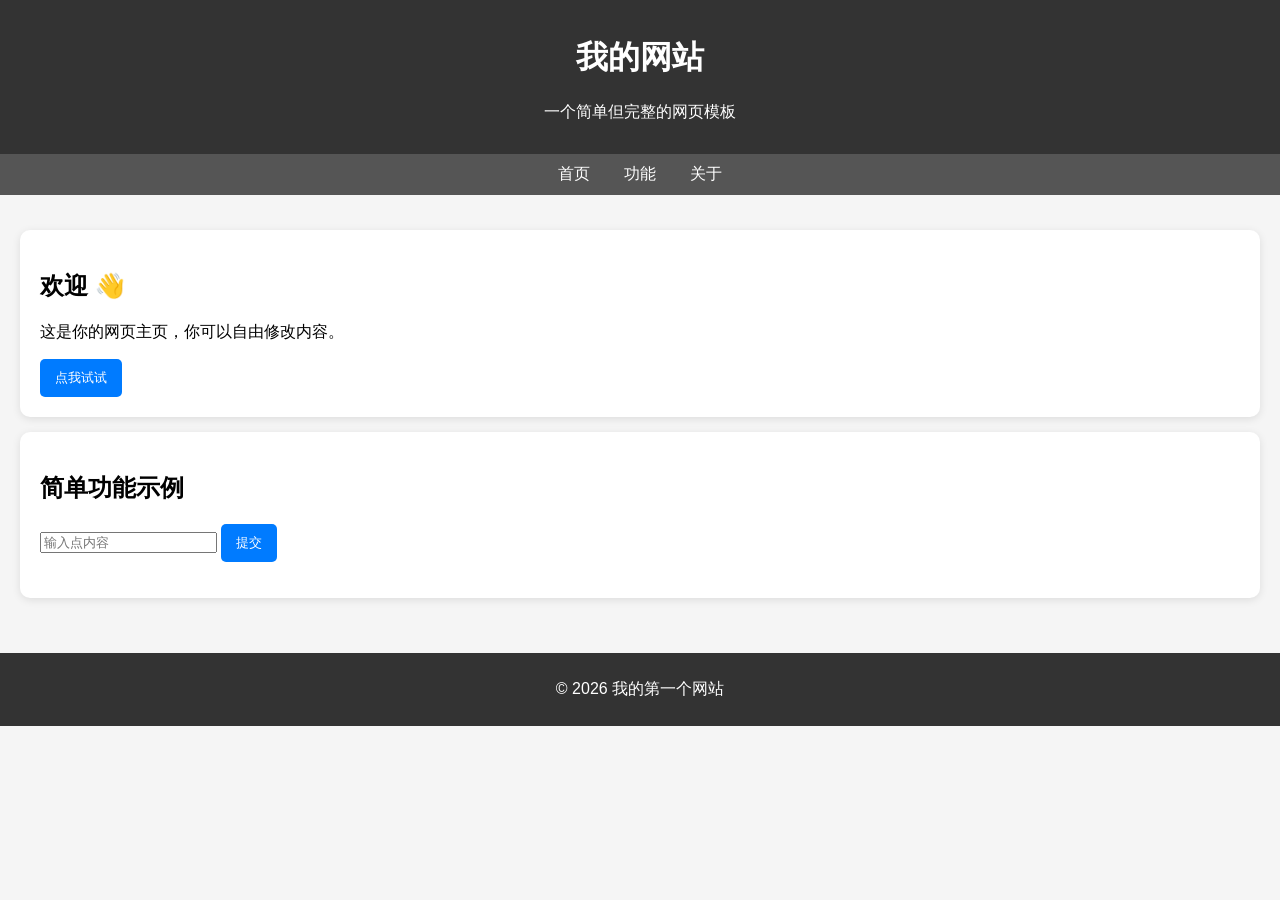
==== index.html @ ab3207ed "Add files via upload" ====
<!DOCTYPE html>
<html lang="zh">
<head>
    <meta charset="UTF-8">
    <meta name="viewport" content="width=device-width, initial-scale=1.0">
    <title>我的网站</title>

    <style>
        body {
            margin: 0;
            font-family: Arial, sans-serif;
            background-color: #f5f5f5;
        }

        header {
            background-color: #333;
            color: white;
            padding: 15px;
            text-align: center;
        }

        nav {
            background-color: #555;
            padding: 10px;
            text-align: center;
        }

        nav a {
            color: white;
            margin: 0 15px;
            text-decoration: none;
        }

        nav a:hover {
            text-decoration: underline;
        }

        .container {
            padding: 20px;
        }

        .card {
            background: white;
            padding: 20px;
            margin: 15px 0;
            border-radius: 10px;
            box-shadow: 0 2px 8px rgba(0,0,0,0.1);
        }

        button {
            padding: 10px 15px;
            border: none;
            background-color: #007BFF;
            color: white;
            border-radius: 5px;
            cursor: pointer;
        }

        button:hover {
            background-color: #0056b3;
        }

        footer {
            background-color: #333;
            color: white;
            text-align: center;
            padding: 10px;
            margin-top: 20px;
        }

        /* 响应式 */
        @media (max-width: 600px) {
            nav a {
                display: block;
                margin: 10px 0;
            }
        }
    </style>
</head>

<body>

<header>
    <h1>我的网站</h1>
    <p>一个简单但完整的网页模板</p>
</header>

<nav>
    <a href="#">首页</a>
    <a href="#">功能</a>
    <a href="#">关于</a>
</nav>

<div class="container">

    <div class="card">
        <h2>欢迎 👋</h2>
        <p>这是你的网页主页，你可以自由修改内容。</p>
        <button onclick="showMessage()">点我试试</button>
    </div>

    <div class="card">
        <h2>简单功能示例</h2>
        <input type="text" id="inputBox" placeholder="输入点内容">
        <button onclick="showInput()">提交</button>
        <p id="output"></p>
    </div>

</div>

<footer>
    <p>© 2026 我的第一个网站</p>
</footer>

<script>
function showMessage() {
    alert("欢迎来到你的网站！");
}

function showInput() {
    const value = document.getElementById("inputBox").value;
    document.getElementById("output").innerText = "你输入了：" + value;
}
</script>

</body>
</html>
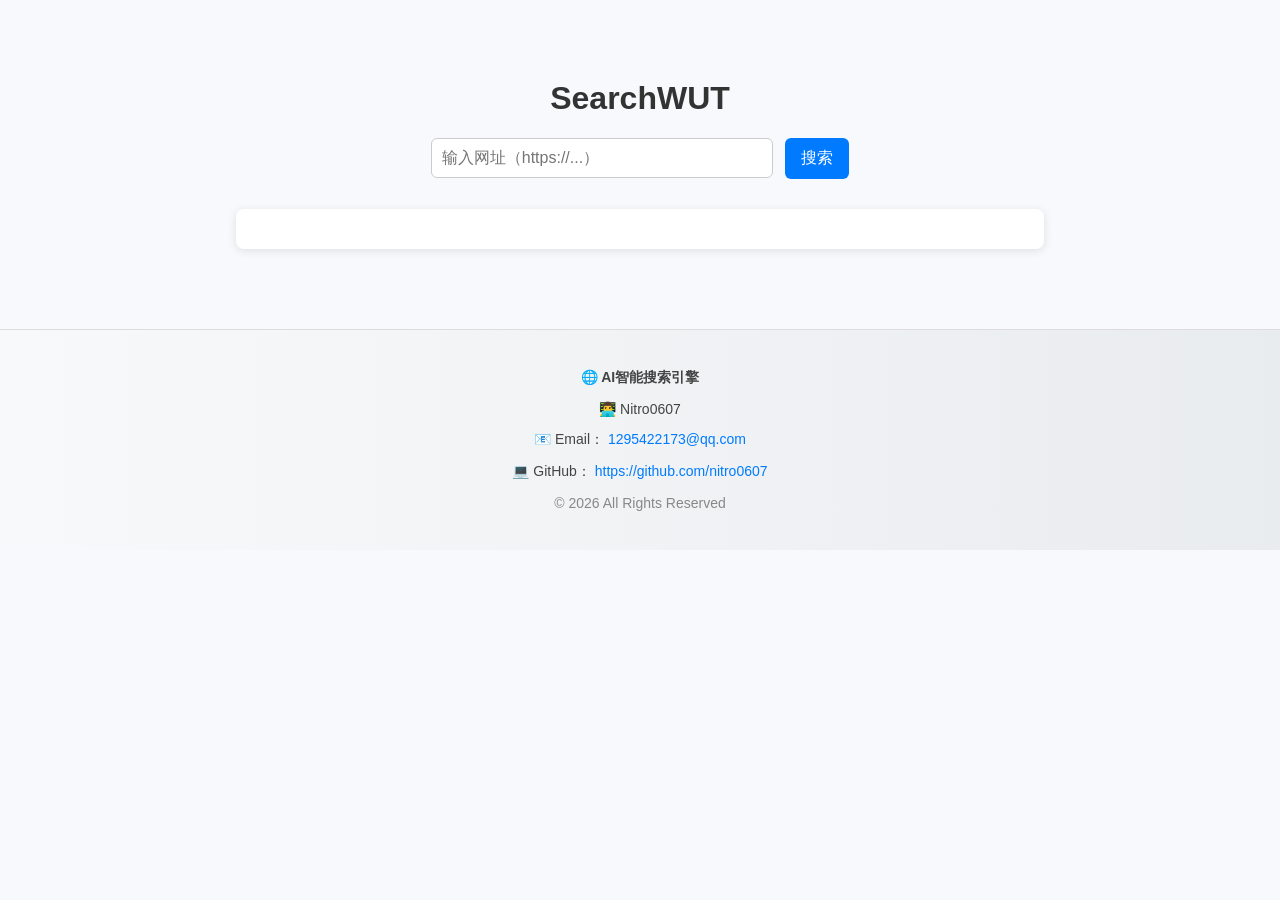
==== commit 194a3285: "Update index.html" ====
--- a/index.html
+++ b/index.html
@@ -1,127 +1,116 @@
 <!DOCTYPE html>
 <html lang="zh">
 <head>
-    <meta charset="UTF-8">
-    <meta name="viewport" content="width=device-width, initial-scale=1.0">
-    <title>我的网站</title>
+  <meta charset="UTF-8">
+  <title>🔍SearchWUT</title>
 
-    <style>
-        body {
-            margin: 0;
-            font-family: Arial, sans-serif;
-            background-color: #f5f5f5;
-        }
+  <style>
+    body {
+      font-family: Arial, sans-serif;
+      text-align: center;
+      margin: 0;
+      padding: 0;
+      background: #f7f9fc;
+    }
 
-        header {
-            background-color: #333;
-            color: white;
-            padding: 15px;
-            text-align: center;
-        }
+    .container {
+      margin-top: 80px;
+    }
 
-        nav {
-            background-color: #555;
-            padding: 10px;
-            text-align: center;
-        }
+    h1 {
+      font-size: 32px;
+      color: #333;
+    }
 
-        nav a {
-            color: white;
-            margin: 0 15px;
-            text-decoration: none;
-        }
+    input {
+      width: 320px;
+      padding: 10px;
+      font-size: 16px;
+      border: 1px solid #ccc;
+      border-radius: 6px;
+    }
 
-        nav a:hover {
-            text-decoration: underline;
-        }
+    button {
+      padding: 10px 16px;
+      font-size: 16px;
+      margin-left: 8px;
+      border: none;
+      border-radius: 6px;
+      background-color: #007bff;
+      color: white;
+      cursor: pointer;
+    }
 
-        .container {
-            padding: 20px;
-        }
+    button:hover {
+      background-color: #0056b3;
+    }
 
-        .card {
-            background: white;
-            padding: 20px;
-            margin: 15px 0;
-            border-radius: 10px;
-            box-shadow: 0 2px 8px rgba(0,0,0,0.1);
-        }
+    #result {
+      margin: 30px auto;
+      width: 60%;
+      text-align: left;
+      white-space: pre-wrap;
+      background: white;
+      padding: 20px;
+      border-radius: 8px;
+      box-shadow: 0 2px 10px rgba(0,0,0,0.1);
+    }
 
-        button {
-            padding: 10px 15px;
-            border: none;
-            background-color: #007BFF;
-            color: white;
-            border-radius: 5px;
-            cursor: pointer;
-        }
+    footer {
+      margin-top: 80px;
+      padding: 25px;
+      background: linear-gradient(to right, #f8f9fa, #e9ecef);
+      border-top: 1px solid #ddd;
+      font-size: 14px;
+      color: #444;
+    }
 
-        button:hover {
-            background-color: #0056b3;
-        }
+    footer a {
+      color: #007bff;
+      text-decoration: none;
+    }
 
-        footer {
-            background-color: #333;
-            color: white;
-            text-align: center;
-            padding: 10px;
-            margin-top: 20px;
-        }
-
-        /* 响应式 */
-        @media (max-width: 600px) {
-            nav a {
-                display: block;
-                margin: 10px 0;
-            }
-        }
-    </style>
+    footer a:hover {
+      text-decoration: underline;
+    }
+  </style>
 </head>
 
 <body>
 
-<header>
-    <h1>我的网站</h1>
-    <p>一个简单但完整的网页模板</p>
-</header>
+  <div class="container">
+    <h1>SearchWUT</h1>
 
-<nav>
-    <a href="#">首页</a>
-    <a href="#">功能</a>
-    <a href="#">关于</a>
-</nav>
+    <input id="input" type="text" placeholder="输入网址（https://...）">
+    <button onclick="search()">搜索</button>
 
-<div class="container">
+    <pre id="result"></pre>
+  </div>
 
-    <div class="card">
-        <h2>欢迎 👋</h2>
-        <p>这是你的网页主页，你可以自由修改内容。</p>
-        <button onclick="showMessage()">点我试试</button>
-    </div>
+  <!-- 底部信息区 -->
+  <footer>
+    <p><strong>🌐 AI智能搜索引擎</strong></p>
 
-    <div class="card">
-        <h2>简单功能示例</h2>
-        <input type="text" id="inputBox" placeholder="输入点内容">
-        <button onclick="showInput()">提交</button>
-        <p id="output"></p>
-    </div>
+    <p>👨‍💻 Nitro0607</p>
 
-</div>
+    <p>
+      📧 Email：
+      <a href="mailto:1295422173@qq.com">1295422173@qq.com</a>
+    </p>
 
-<footer>
-    <p>© 2026 我的第一个网站</p>
-</footer>
+    <p>
+      💻 GitHub：
+      <a href="https://github.com/nitro0607" target="_blank">
+        https://github.com/nitro0607
+      </a>
+    </p>
 
-<script>
-function showMessage() {
-    alert("欢迎来到你的网站！");
-}
+    <p style="margin-top:10px; color:#888;">
+      © 2026 All Rights Reserved
+    </p>
+  </footer>
 
-function showInput() {
-    const value = document.getElementById("inputBox").value;
-    document.getElementById("output").innerText = "你输入了：" + value;
-}
-</script>
+  <script src="/static/script.js"></script>
 
 </body>
-</html>+</html>
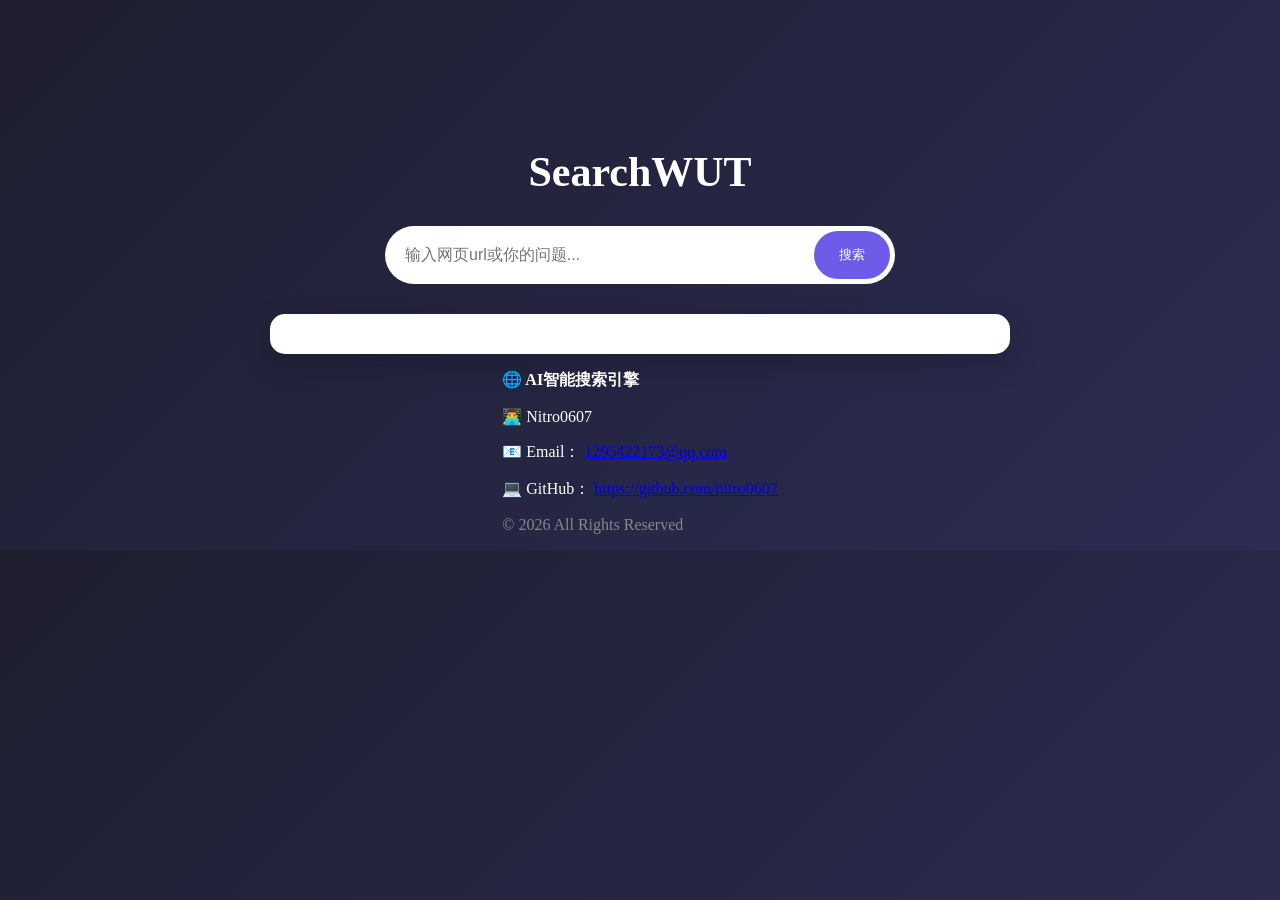
==== commit 3d274c69: "Update index.html" ====
--- a/index.html
+++ b/index.html
@@ -2,92 +2,22 @@
 <html lang="zh">
 <head>
   <meta charset="UTF-8">
-  <title>🔍SearchWUT</title>
-
-  <style>
-    body {
-      font-family: Arial, sans-serif;
-      text-align: center;
-      margin: 0;
-      padding: 0;
-      background: #f7f9fc;
-    }
-
-    .container {
-      margin-top: 80px;
-    }
-
-    h1 {
-      font-size: 32px;
-      color: #333;
-    }
-
-    input {
-      width: 320px;
-      padding: 10px;
-      font-size: 16px;
-      border: 1px solid #ccc;
-      border-radius: 6px;
-    }
-
-    button {
-      padding: 10px 16px;
-      font-size: 16px;
-      margin-left: 8px;
-      border: none;
-      border-radius: 6px;
-      background-color: #007bff;
-      color: white;
-      cursor: pointer;
-    }
-
-    button:hover {
-      background-color: #0056b3;
-    }
-
-    #result {
-      margin: 30px auto;
-      width: 60%;
-      text-align: left;
-      white-space: pre-wrap;
-      background: white;
-      padding: 20px;
-      border-radius: 8px;
-      box-shadow: 0 2px 10px rgba(0,0,0,0.1);
-    }
-
-    footer {
-      margin-top: 80px;
-      padding: 25px;
-      background: linear-gradient(to right, #f8f9fa, #e9ecef);
-      border-top: 1px solid #ddd;
-      font-size: 14px;
-      color: #444;
-    }
-
-    footer a {
-      color: #007bff;
-      text-decoration: none;
-    }
-
-    footer a:hover {
-      text-decoration: underline;
-    }
-  </style>
+  <title>SearchWUT</title>
+  <link rel="stylesheet" href="style.css">
 </head>
-
 <body>
 
-  <div class="container">
-    <h1>SearchWUT</h1>
+<div class="app">
 
-    <input id="input" type="text" placeholder="输入网址（https://...）">
+  <h1 class="title">SearchWUT</h1>
+
+  <div class="search-box">
+    <input id="input" type="text" placeholder="输入网页url或你的问题..." />
     <button onclick="search()">搜索</button>
-
-    <pre id="result"></pre>
   </div>
 
-  <!-- 底部信息区 -->
+  <div id="result" class="result-card"></div>
+
   <footer>
     <p><strong>🌐 AI智能搜索引擎</strong></p>
 
@@ -110,7 +40,55 @@
     </p>
   </footer>
 
-  <script src="/static/script.js"></script>
+</div>
+
+<!-- ✅ 直接内嵌 JS（避免 script.js 路径问题） -->
+<script>
+async function search() {
+  const input = document.getElementById("input").value.trim();
+  const resultDiv = document.getElementById("result");
+
+  if (!input) {
+    resultDiv.innerText = "⚠️ 请输入内容";
+    return;
+  }
+
+  // ✅ loading 状态
+  resultDiv.innerText = "🧠 AI正在思考中...\n\n";
+
+  try {
+    const res = await fetch("https://test-1-5r5k.onrender.com/api/summarize", {
+      method: "POST",
+      headers: {
+        "Content-Type": "application/json"
+      },
+      body: JSON.stringify({ url: input })
+    });
+
+    if (!res.ok) {
+      resultDiv.innerText = "❌ 服务器错误：" + res.status;
+      return;
+    }
+
+    const reader = res.body.getReader();
+    const decoder = new TextDecoder("utf-8");
+
+    // 清空再开始流式写入
+    resultDiv.innerText = "";
+
+    while (true) {
+      const { done, value } = await reader.read();
+      if (done) break;
+
+      const chunk = decoder.decode(value);
+      resultDiv.innerText += chunk;
+    }
+
+  } catch (err) {
+    resultDiv.innerText = "❌ 请求失败，请检查后端或网络";
+  }
+}
+</script>
 
 </body>
 </html>
--- a/style.css
+++ b/style.css
@@ -0,0 +1,62 @@
+body {
+  margin: 0;
+  font-family: -apple-system, BlinkMacSystemFont, "Segoe UI", Roboto;
+  background: linear-gradient(135deg, #1e1e2f, #2c2c54);
+  color: white;
+}
+
+.app {
+  display: flex;
+  flex-direction: column;
+  align-items: center;
+  margin-top: 120px;
+}
+
+.title {
+  font-size: 42px;
+  margin-bottom: 30px;
+}
+
+.search-box {
+  display: flex;
+  background: white;
+  border-radius: 50px;
+  padding: 5px;
+  width: 500px;
+  max-width: 90%;
+}
+
+.search-box input {
+  flex: 1;
+  border: none;
+  padding: 15px;
+  border-radius: 50px;
+  outline: none;
+  font-size: 16px;
+}
+
+.search-box button {
+  border: none;
+  background: #6c5ce7;
+  color: white;
+  padding: 0 25px;
+  border-radius: 50px;
+  cursor: pointer;
+  transition: 0.3s;
+}
+
+.search-box button:hover {
+  background: #4834d4;
+}
+
+.result-card {
+  margin-top: 30px;
+  background: white;
+  color: black;
+  padding: 20px;
+  border-radius: 15px;
+  max-width: 700px;
+  width: 90%;
+  box-shadow: 0 10px 30px rgba(0,0,0,0.2);
+  white-space: pre-wrap;
+}
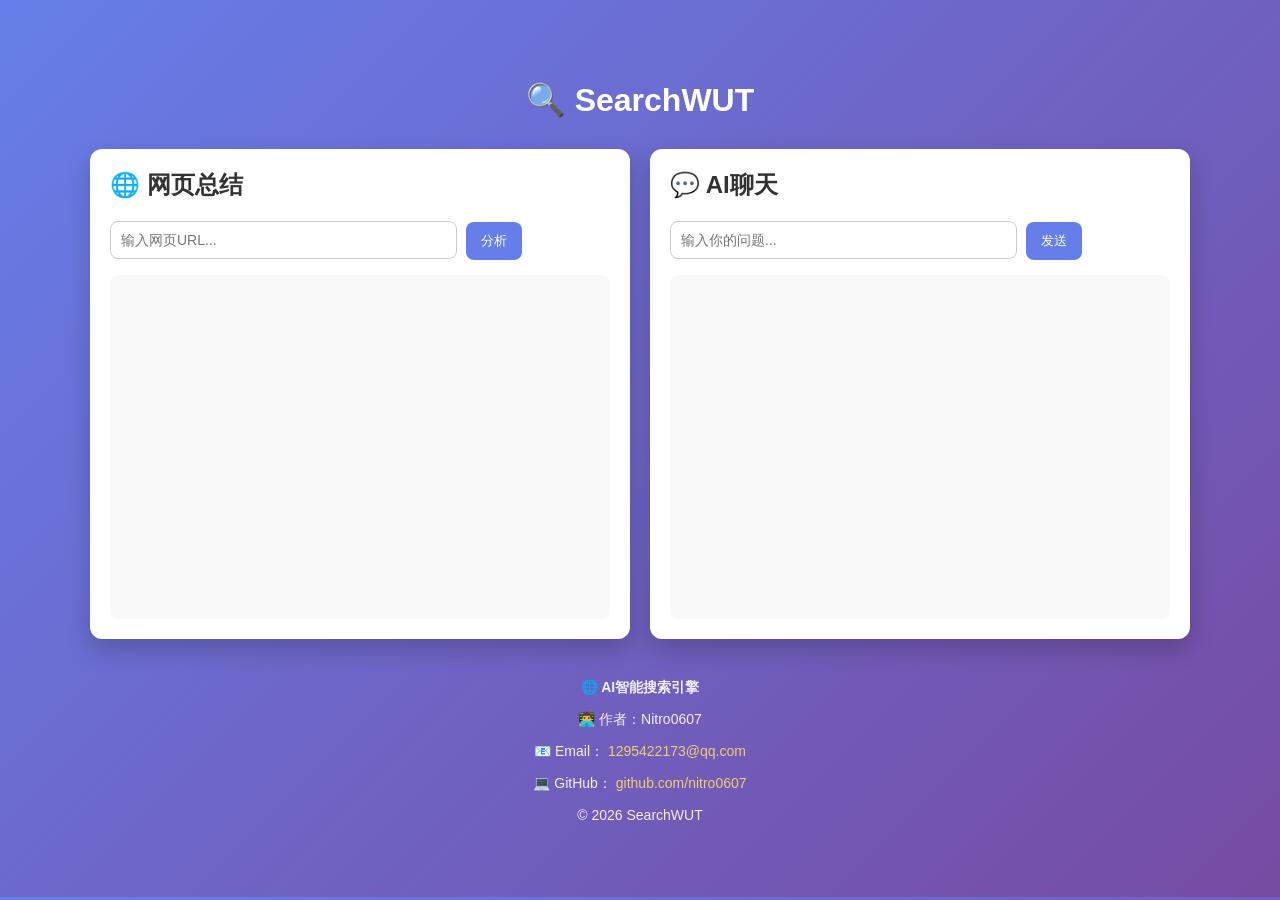
==== commit 691b7fda: "Update index.html" ====
--- a/index.html
+++ b/index.html
@@ -3,25 +3,135 @@
 <head>
   <meta charset="UTF-8">
   <title>SearchWUT</title>
-  <link rel="stylesheet" href="style.css">
+
+  <style>
+    body {
+      margin: 0;
+      font-family: "Segoe UI", Arial;
+      background: linear-gradient(135deg, #667eea, #764ba2);
+      color: #333;
+    }
+
+    .app {
+      max-width: 1100px;
+      margin: 40px auto;
+      padding: 20px;
+    }
+
+    h1 {
+      text-align: center;
+      color: white;
+      margin-bottom: 30px;
+    }
+
+    .container {
+      display: flex;
+      gap: 20px;
+      flex-wrap: wrap;
+    }
+
+    .panel {
+      flex: 1;
+      min-width: 320px;
+      background: white;
+      padding: 20px;
+      border-radius: 12px;
+      box-shadow: 0 10px 25px rgba(0,0,0,0.2);
+    }
+
+    .panel h2 {
+      margin-top: 0;
+    }
+
+    input {
+      width: 65%;
+      padding: 10px;
+      border-radius: 8px;
+      border: 1px solid #ccc;
+      outline: none;
+      font-size: 14px;
+    }
+
+    input:focus {
+      border-color: #667eea;
+    }
+
+    button {
+      padding: 10px 15px;
+      border: none;
+      border-radius: 8px;
+      background: #667eea;
+      color: white;
+      cursor: pointer;
+      transition: 0.2s;
+      margin-left: 5px;
+    }
+
+    button:hover {
+      background: #5563c1;
+    }
+
+    .result {
+      margin-top: 15px;
+      height: 320px;
+      overflow-y: auto;
+      white-space: pre-wrap;
+      background: #f9f9f9;
+      padding: 12px;
+      border-radius: 8px;
+      font-size: 14px;
+      line-height: 1.6;
+    }
+
+    footer {
+      margin-top: 40px;
+      text-align: center;
+      color: white;
+      font-size: 14px;
+      opacity: 0.9;
+    }
+
+    footer a {
+      color: #ffd86b;
+      text-decoration: none;
+    }
+
+    footer a:hover {
+      text-decoration: underline;
+    }
+  </style>
 </head>
+
 <body>
 
 <div class="app">
 
-  <h1 class="title">SearchWUT</h1>
-
-  <div class="search-box">
-    <input id="input" type="text" placeholder="输入网页url或你的问题..." />
-    <button onclick="search()">搜索</button>
+  <h1>🔍 SearchWUT</h1>
+
+  <div class="container">
+
+    <!-- 🌐 网页总结 -->
+    <div class="panel">
+      <h2>🌐 网页总结</h2>
+      <input id="urlInput" placeholder="输入网页URL..." />
+      <button onclick="summarize()">分析</button>
+      <div id="result1" class="result"></div>
+    </div>
+
+    <!-- 💬 AI聊天 -->
+    <div class="panel">
+      <h2>💬 AI聊天</h2>
+      <input id="chatInput" placeholder="输入你的问题..." />
+      <button onclick="chat()">发送</button>
+      <div id="result2" class="result"></div>
+    </div>
+
   </div>
 
-  <div id="result" class="result-card"></div>
-
+  <!-- 👇 页脚（你的信息） -->
   <footer>
     <p><strong>🌐 AI智能搜索引擎</strong></p>
-
-    <p>👨‍💻 Nitro0607</p>
+    <p>👨‍💻 作者：Nitro0607</p>
 
     <p>
       📧 Email：
@@ -31,63 +141,92 @@
     <p>
       💻 GitHub：
       <a href="https://github.com/nitro0607" target="_blank">
-        https://github.com/nitro0607
+        github.com/nitro0607
       </a>
     </p>
 
-    <p style="margin-top:10px; color:#888;">
-      © 2026 All Rights Reserved
+    <p style="margin-top:10px;">
+      © 2026 SearchWUT
     </p>
   </footer>
 
 </div>
 
-<!-- ✅ 直接内嵌 JS（避免 script.js 路径问题） -->
 <script>
-async function search() {
-  const input = document.getElementById("input").value.trim();
-  const resultDiv = document.getElementById("result");
+const API_BASE = "https://test-1-5r5k.onrender.com";
+
+// 🌐 网页总结
+async function summarize() {
+  const input = document.getElementById("urlInput").value.trim();
+  const result = document.getElementById("result1");
 
   if (!input) {
-    resultDiv.innerText = "⚠️ 请输入内容";
+    result.innerText = "请输入URL";
     return;
   }
 
-  // ✅ loading 状态
-  resultDiv.innerText = "🧠 AI正在思考中...\n\n";
-
-  try {
-    const res = await fetch("https://test-1-5r5k.onrender.com/api/summarize", {
-      method: "POST",
-      headers: {
-        "Content-Type": "application/json"
-      },
-      body: JSON.stringify({ url: input })
-    });
-
-    if (!res.ok) {
-      resultDiv.innerText = "❌ 服务器错误：" + res.status;
-      return;
-    }
-
-    const reader = res.body.getReader();
-    const decoder = new TextDecoder("utf-8");
-
-    // 清空再开始流式写入
-    resultDiv.innerText = "";
-
-    while (true) {
-      const { done, value } = await reader.read();
-      if (done) break;
-
-      const chunk = decoder.decode(value);
-      resultDiv.innerText += chunk;
-    }
-
-  } catch (err) {
-    resultDiv.innerText = "❌ 请求失败，请检查后端或网络";
+  result.innerText = "🧠 分析中...\n";
+
+  const res = await fetch(API_BASE + "/api/summarize", {
+    method: "POST",
+    headers: {"Content-Type": "application/json"},
+    body: JSON.stringify({ url: input })
+  });
+
+  const reader = res.body.getReader();
+  const decoder = new TextDecoder();
+
+  result.innerText = "";
+
+  while (true) {
+    const {done, value} = await reader.read();
+    if (done) break;
+    result.innerText += decoder.decode(value);
   }
 }
+
+
+// 💬 多轮聊天
+let messages = [
+  { role: "system", content: "你是一个有帮助的AI助手" }
+];
+
+async function chat() {
+  const input = document.getElementById("chatInput");
+  const result = document.getElementById("result2");
+
+  const text = input.value.trim();
+  if (!text) return;
+
+  messages.push({ role: "user", content: text });
+
+  result.innerText += "\n👤：" + text + "\n🤖：";
+
+  input.value = "";
+
+  const res = await fetch(API_BASE + "/api/chat", {
+    method: "POST",
+    headers: {"Content-Type": "application/json"},
+    body: JSON.stringify({ messages: messages })
+  });
+
+  const reader = res.body.getReader();
+  const decoder = new TextDecoder();
+
+  let reply = "";
+
+  while (true) {
+    const {done, value} = await reader.read();
+    if (done) break;
+
+    const chunk = decoder.decode(value);
+    reply += chunk;
+    result.innerText += chunk;
+  }
+
+  messages.push({ role: "assistant", content: reply });
+  result.innerText += "\n\n";
+}
 </script>
 
 </body>
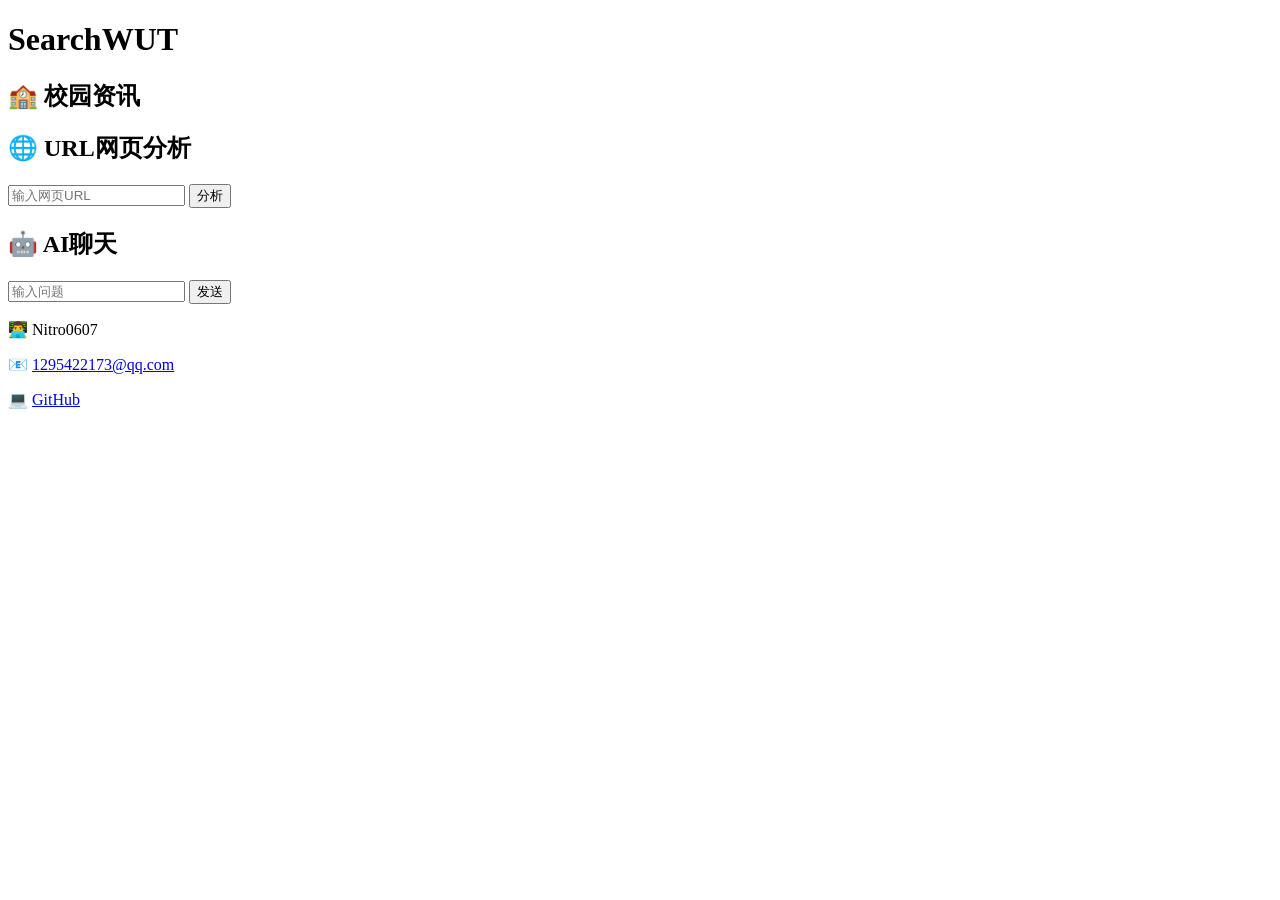
==== commit ca956993: "Update index.html" ====
--- a/index.html
+++ b/index.html
@@ -1,233 +1,105 @@
 <!DOCTYPE html>
 <html lang="zh">
+
 <head>
+
   <meta charset="UTF-8">
+
   <title>SearchWUT</title>
 
-  <style>
-    body {
-      margin: 0;
-      font-family: "Segoe UI", Arial;
-      background: linear-gradient(135deg, #667eea, #764ba2);
-      color: #333;
-    }
+  <link rel="stylesheet" href="/static/style.css">
 
-    .app {
-      max-width: 1100px;
-      margin: 40px auto;
-      padding: 20px;
-    }
-
-    h1 {
-      text-align: center;
-      color: white;
-      margin-bottom: 30px;
-    }
-
-    .container {
-      display: flex;
-      gap: 20px;
-      flex-wrap: wrap;
-    }
-
-    .panel {
-      flex: 1;
-      min-width: 320px;
-      background: white;
-      padding: 20px;
-      border-radius: 12px;
-      box-shadow: 0 10px 25px rgba(0,0,0,0.2);
-    }
-
-    .panel h2 {
-      margin-top: 0;
-    }
-
-    input {
-      width: 65%;
-      padding: 10px;
-      border-radius: 8px;
-      border: 1px solid #ccc;
-      outline: none;
-      font-size: 14px;
-    }
-
-    input:focus {
-      border-color: #667eea;
-    }
-
-    button {
-      padding: 10px 15px;
-      border: none;
-      border-radius: 8px;
-      background: #667eea;
-      color: white;
-      cursor: pointer;
-      transition: 0.2s;
-      margin-left: 5px;
-    }
-
-    button:hover {
-      background: #5563c1;
-    }
-
-    .result {
-      margin-top: 15px;
-      height: 320px;
-      overflow-y: auto;
-      white-space: pre-wrap;
-      background: #f9f9f9;
-      padding: 12px;
-      border-radius: 8px;
-      font-size: 14px;
-      line-height: 1.6;
-    }
-
-    footer {
-      margin-top: 40px;
-      text-align: center;
-      color: white;
-      font-size: 14px;
-      opacity: 0.9;
-    }
-
-    footer a {
-      color: #ffd86b;
-      text-decoration: none;
-    }
-
-    footer a:hover {
-      text-decoration: underline;
-    }
-  </style>
 </head>
 
 <body>
 
 <div class="app">
 
-  <h1>🔍 SearchWUT</h1>
+  <h1 class="title">SearchWUT</h1>
 
-  <div class="container">
 
-    <!-- 🌐 网页总结 -->
-    <div class="panel">
-      <h2>🌐 网页总结</h2>
-      <input id="urlInput" placeholder="输入网页URL..." />
-      <button onclick="summarize()">分析</button>
-      <div id="result1" class="result"></div>
-    </div>
+  <!-- 校园资讯 -->
+  <div class="section">
 
-    <!-- 💬 AI聊天 -->
-    <div class="panel">
-      <h2>💬 AI聊天</h2>
-      <input id="chatInput" placeholder="输入你的问题..." />
-      <button onclick="chat()">发送</button>
-      <div id="result2" class="result"></div>
-    </div>
+    <h2>🏫 校园资讯</h2>
+
+    <div id="news-list"></div>
 
   </div>
 
-  <!-- 👇 页脚（你的信息） -->
+
+  <!-- URL分析 -->
+  <div class="section">
+
+    <h2>🌐 URL网页分析</h2>
+
+    <div class="search-box">
+
+      <input
+        id="url-input"
+        type="text"
+        placeholder="输入网页URL"
+      >
+
+      <button onclick="analyzeUrl()">
+        分析
+      </button>
+
+    </div>
+
+    <div id="url-result"></div>
+
+  </div>
+
+
+  <!-- AI聊天 -->
+  <div class="section">
+
+    <h2>🤖 AI聊天</h2>
+
+    <div class="search-box">
+
+      <input
+        id="chat-input"
+        type="text"
+        placeholder="输入问题"
+      >
+
+      <button onclick="sendMessage()">
+        发送
+      </button>
+
+    </div>
+
+    <div id="chat-box"></div>
+
+  </div>
+
+
+  <!-- 页脚 -->
   <footer>
-    <p><strong>🌐 AI智能搜索引擎</strong></p>
-    <p>👨‍💻 作者：Nitro0607</p>
+
+    <p>👨‍💻 Nitro0607</p>
 
     <p>
-      📧 Email：
-      <a href="mailto:1295422173@qq.com">1295422173@qq.com</a>
+      📧
+      <a href="mailto:1295422173@qq.com">
+        1295422173@qq.com
+      </a>
     </p>
 
     <p>
-      💻 GitHub：
-      <a href="https://github.com/nitro0607" target="_blank">
-        github.com/nitro0607
+      💻
+      <a href="https://github.com/nitro0607">
+        GitHub
       </a>
     </p>
 
-    <p style="margin-top:10px;">
-      © 2026 SearchWUT
-    </p>
   </footer>
 
 </div>
 
-<script>
-const API_BASE = "https://test-1-5r5k.onrender.com";
-
-// 🌐 网页总结
-async function summarize() {
-  const input = document.getElementById("urlInput").value.trim();
-  const result = document.getElementById("result1");
-
-  if (!input) {
-    result.innerText = "请输入URL";
-    return;
-  }
-
-  result.innerText = "🧠 分析中...\n";
-
-  const res = await fetch(API_BASE + "/api/summarize", {
-    method: "POST",
-    headers: {"Content-Type": "application/json"},
-    body: JSON.stringify({ url: input })
-  });
-
-  const reader = res.body.getReader();
-  const decoder = new TextDecoder();
-
-  result.innerText = "";
-
-  while (true) {
-    const {done, value} = await reader.read();
-    if (done) break;
-    result.innerText += decoder.decode(value);
-  }
-}
-
-
-// 💬 多轮聊天
-let messages = [
-  { role: "system", content: "你是一个有帮助的AI助手" }
-];
-
-async function chat() {
-  const input = document.getElementById("chatInput");
-  const result = document.getElementById("result2");
-
-  const text = input.value.trim();
-  if (!text) return;
-
-  messages.push({ role: "user", content: text });
-
-  result.innerText += "\n👤：" + text + "\n🤖：";
-
-  input.value = "";
-
-  const res = await fetch(API_BASE + "/api/chat", {
-    method: "POST",
-    headers: {"Content-Type": "application/json"},
-    body: JSON.stringify({ messages: messages })
-  });
-
-  const reader = res.body.getReader();
-  const decoder = new TextDecoder();
-
-  let reply = "";
-
-  while (true) {
-    const {done, value} = await reader.read();
-    if (done) break;
-
-    const chunk = decoder.decode(value);
-    reply += chunk;
-    result.innerText += chunk;
-  }
-
-  messages.push({ role: "assistant", content: reply });
-  result.innerText += "\n\n";
-}
-</script>
+<script src="/static/script.js"></script>
 
 </body>
 </html>
